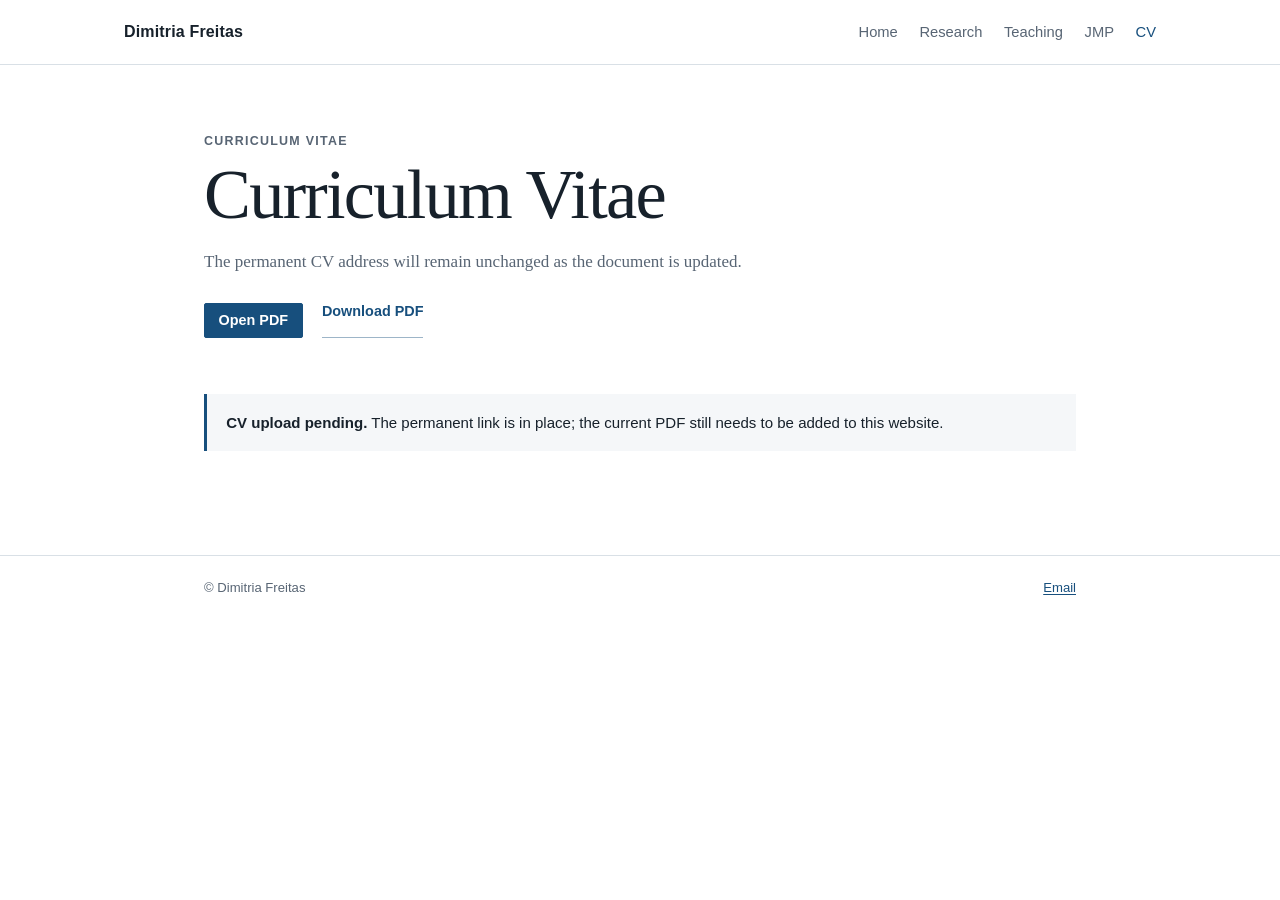
==== cv/index.html @ 542559e3 "Add static academic website for Dimitria Freitas with pages, assets, and SEO files ### Motivation  -" ====
<!DOCTYPE html><html lang="en"><head><meta charset="utf-8"><meta name="viewport" content="width=device-width,initial-scale=1"><title>Curriculum Vitae | Dimitria Freitas</title><meta name="description" content="Curriculum vitae of economist Dimitria Freitas."><link rel="canonical" href="https://dndfreitas.github.io/cv/"><meta property="og:type" content="website"><meta property="og:title" content="Curriculum Vitae | Dimitria Freitas"><meta property="og:description" content="Curriculum vitae of economist Dimitria Freitas."><meta property="og:url" content="https://dndfreitas.github.io/cv/"><link rel="icon" href="../favicon.svg" type="image/svg+xml"><link rel="stylesheet" href="../assets/css/styles.css"></head><body>
<a class="skip-link" href="#main">Skip to main content</a><header class="site-header"><div class="nav-wrap"><a class="site-name" href="../">Dimitria Freitas</a><nav class="site-nav" aria-label="Main navigation"><ul><li><a href="../">Home</a></li><li><a href="../research/">Research</a></li><li><a href="../teaching/">Teaching</a></li><li><a href="../jmp/">JMP</a></li><li><a href="./" aria-current="page">CV</a></li></ul></nav></div></header>
<main id="main"><header class="page-intro"><p class="section-label">Curriculum Vitae</p><h1 class="page-title">Curriculum Vitae</h1><p>The permanent CV address will remain unchanged as the document is updated.</p><div class="link-row"><a class="primary" href="../files/Dimitria_Freitas_CV.pdf">Open PDF</a><a href="../files/Dimitria_Freitas_CV.pdf" download>Download PDF</a></div></header>
<!-- TODO: Add the PDF viewer below when files/Dimitria_Freitas_CV.pdf has been provided. Suggested markup: <object class="pdf-viewer" data="../files/Dimitria_Freitas_CV.pdf" type="application/pdf"><p>Your browser cannot display this PDF. <a href="../files/Dimitria_Freitas_CV.pdf">Open it directly</a>.</p></object> -->
<div class="notice" role="note"><strong>CV upload pending.</strong> The permanent link is in place; the current PDF still needs to be added to this website.</div></main><footer class="site-footer"><div class="footer-wrap"><span>© Dimitria Freitas</span><a href="mailto:dimitria.freitas@hu-berlin.de">Email</a></div></footer></body></html>
---- assets/css/styles.css ----
:root{--ink:#17212b;--muted:#586574;--blue:#174f7d;--blue-dark:#103a5d;--line:#d9e0e6;--paper:#fff;--soft:#f5f7f9;--serif:Georgia,"Times New Roman",serif;--sans:-apple-system,BlinkMacSystemFont,"Segoe UI",Helvetica,Arial,sans-serif}
*{box-sizing:border-box}html{scroll-behavior:smooth}body{margin:0;background:var(--paper);color:var(--ink);font:17px/1.68 var(--serif)}a{color:var(--blue);text-underline-offset:.18em;text-decoration-thickness:.06em}a:hover{color:var(--blue-dark)}a:focus-visible{outline:3px solid #f0b429;outline-offset:3px;border-radius:2px}.skip-link{position:absolute;left:-9999px;top:.5rem;z-index:10;padding:.55rem .8rem;background:var(--ink);color:#fff;font-family:var(--sans)}.skip-link:focus{left:.5rem}.site-header{border-bottom:1px solid var(--line)}.nav-wrap{max-width:1080px;margin:auto;padding:1.1rem 1.5rem;display:flex;justify-content:space-between;align-items:baseline;gap:1.5rem}.site-name{font:600 1rem var(--sans);color:var(--ink);text-decoration:none;letter-spacing:.01em}.site-nav ul{display:flex;flex-wrap:wrap;gap:.35rem 1.35rem;margin:0;padding:0;list-style:none}.site-nav a{font:500 .92rem var(--sans);color:var(--muted);text-decoration:none}.site-nav a[aria-current=page],.site-nav a:hover{color:var(--blue)}main{max-width:920px;margin:auto;padding:4.25rem 1.5rem 5rem}.hero{display:grid;grid-template-columns:minmax(0,1fr) 190px;gap:3.5rem;align-items:start}.eyebrow,.section-label{margin:0 0 .45rem;color:var(--blue);font:650 .78rem/1.35 var(--sans);letter-spacing:.1em;text-transform:uppercase}.hero h1,.page-title{margin:0 0 .45rem;font:500 clamp(2.5rem,6vw,4.4rem)/1.06 var(--serif);letter-spacing:-.025em}.market{margin:.5rem 0 1.3rem;color:var(--blue-dark);font:600 1.1rem/1.4 var(--sans)}.affiliation{margin:.15rem 0;font-family:var(--sans);font-size:1rem;line-height:1.55}.fields{margin:1.4rem 0 .9rem;font:600 .96rem/1.65 var(--sans);color:#334657}.identity{max-width:690px;margin:0;font-size:1.15rem;line-height:1.6}.portrait{width:100%;height:auto;display:block;border:1px solid var(--line)}.link-row{display:flex;flex-wrap:wrap;gap:.55rem 1.2rem;margin:1.6rem 0 0;font:600 .9rem var(--sans)}.link-row a{text-decoration:none;border-bottom:1px solid #9db5c8;padding-bottom:.15rem}.link-row .primary{padding:.55rem .85rem;color:#fff;background:var(--blue);border:1px solid var(--blue);border-radius:2px}.section{margin-top:4.5rem;padding-top:2.6rem;border-top:1px solid var(--line)}h2{margin:0 0 1.6rem;font:500 2rem/1.2 var(--serif);letter-spacing:-.015em}h3{margin:0 0 .4rem;font:600 1.27rem/1.35 var(--serif)}.paper+.paper{margin-top:2.7rem;padding-top:2.3rem;border-top:1px solid var(--line)}.paper-title a{text-decoration:none}.meta{margin:.25rem 0 .7rem;color:var(--muted);font:500 .92rem/1.55 var(--sans)}.abstract{margin:.7rem 0;max-width:790px}.presentations{margin:1rem 0 0;color:var(--muted);font-size:.94rem}.selected-grid{display:grid;grid-template-columns:1fr 1fr;gap:2.3rem 3.2rem}.selected-grid .paper{margin:0;padding:0;border:0}.notice{margin:1.5rem 0;padding:1rem 1.2rem;border-left:3px solid var(--blue);background:var(--soft);font-family:var(--sans);font-size:.94rem}.pdf-viewer{width:100%;height:78vh;min-height:560px;margin-top:1.5rem;border:1px solid var(--line)}.teaching-group+.teaching-group{margin-top:2.8rem}.course-list{padding:0;list-style:none}.course-list li{display:grid;grid-template-columns:minmax(0,1fr) auto;gap:1rem;padding:.75rem 0;border-bottom:1px solid var(--line)}.term{color:var(--muted);font:500 .9rem var(--sans);white-space:nowrap}.compact{margin:.5rem 0}.site-footer{border-top:1px solid var(--line);color:var(--muted);font:500 .82rem var(--sans)}.footer-wrap{max-width:920px;margin:auto;padding:1.5rem;display:flex;justify-content:space-between;gap:1rem}.page-intro{max-width:720px;margin-bottom:3.5rem}.page-intro p{color:var(--muted)}
@media(max-width:700px){body{font-size:16px}.nav-wrap{display:block;padding:1rem}.site-nav{margin-top:.85rem}.site-nav ul{gap:.55rem 1rem}.hero{grid-template-columns:1fr;gap:2rem}.portrait{width:150px}main{padding:2.8rem 1.1rem 4rem}.selected-grid{grid-template-columns:1fr}.course-list li{display:block}.term{display:block;margin-top:.2rem}.footer-wrap{display:flex;flex-direction:column}.pdf-viewer{min-height:420px;height:65vh}}
@media(prefers-reduced-motion:reduce){html{scroll-behavior:auto}}
@media print{.site-header,.site-footer,.skip-link{display:none}main{max-width:none;padding:0}.section{break-inside:avoid}a{color:inherit}}
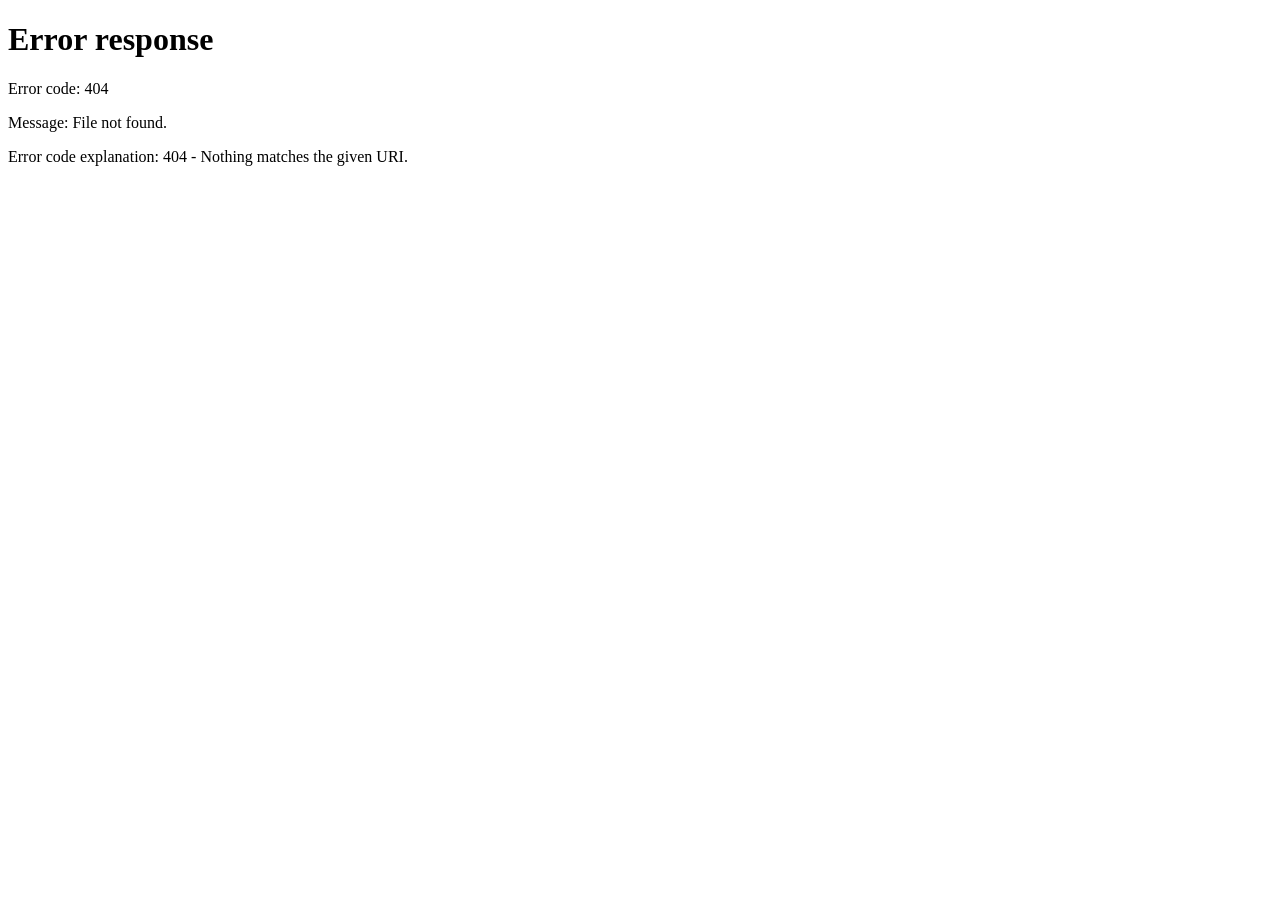
==== commit 87d17a64: "Redesign academic website" ====
--- a/cv/index.html
+++ b/cv/index.html
@@ -1,5 +1,24 @@
-<!DOCTYPE html><html lang="en"><head><meta charset="utf-8"><meta name="viewport" content="width=device-width,initial-scale=1"><title>Curriculum Vitae | Dimitria Freitas</title><meta name="description" content="Curriculum vitae of economist Dimitria Freitas."><link rel="canonical" href="https://dndfreitas.github.io/cv/"><meta property="og:type" content="website"><meta property="og:title" content="Curriculum Vitae | Dimitria Freitas"><meta property="og:description" content="Curriculum vitae of economist Dimitria Freitas."><meta property="og:url" content="https://dndfreitas.github.io/cv/"><link rel="icon" href="../favicon.svg" type="image/svg+xml"><link rel="stylesheet" href="../assets/css/styles.css"></head><body>
-<a class="skip-link" href="#main">Skip to main content</a><header class="site-header"><div class="nav-wrap"><a class="site-name" href="../">Dimitria Freitas</a><nav class="site-nav" aria-label="Main navigation"><ul><li><a href="../">Home</a></li><li><a href="../research/">Research</a></li><li><a href="../teaching/">Teaching</a></li><li><a href="../jmp/">JMP</a></li><li><a href="./" aria-current="page">CV</a></li></ul></nav></div></header>
-<main id="main"><header class="page-intro"><p class="section-label">Curriculum Vitae</p><h1 class="page-title">Curriculum Vitae</h1><p>The permanent CV address will remain unchanged as the document is updated.</p><div class="link-row"><a class="primary" href="../files/Dimitria_Freitas_CV.pdf">Open PDF</a><a href="../files/Dimitria_Freitas_CV.pdf" download>Download PDF</a></div></header>
-<!-- TODO: Add the PDF viewer below when files/Dimitria_Freitas_CV.pdf has been provided. Suggested markup: <object class="pdf-viewer" data="../files/Dimitria_Freitas_CV.pdf" type="application/pdf"><p>Your browser cannot display this PDF. <a href="../files/Dimitria_Freitas_CV.pdf">Open it directly</a>.</p></object> -->
-<div class="notice" role="note"><strong>CV upload pending.</strong> The permanent link is in place; the current PDF still needs to be added to this website.</div></main><footer class="site-footer"><div class="footer-wrap"><span>© Dimitria Freitas</span><a href="mailto:dimitria.freitas@hu-berlin.de">Email</a></div></footer></body></html>
+<!DOCTYPE html>
+<html lang="en">
+  <head>
+    <meta charset="utf-8" >
+    <meta name="viewport" content="width=device-width, initial-scale=1" >
+    <meta
+      http-equiv="refresh"
+      content="0; url=../files/Dimitria_Freitas_CV.pdf"
+    >
+    <meta name="robots" content="noindex" >
+    <title>Curriculum Vitae | Dimitria Freitas</title>
+    <link
+      rel="canonical"
+      href="https://dndfreitas.github.io/files/Dimitria_Freitas_CV.pdf"
+    >
+  </head>
+  <body>
+    <p>
+      <a href="../files/Dimitria_Freitas_CV.pdf"
+        >Open Dimitria Freitas's curriculum vitae [PDF]</a
+      >.
+    </p>
+  </body>
+</html>
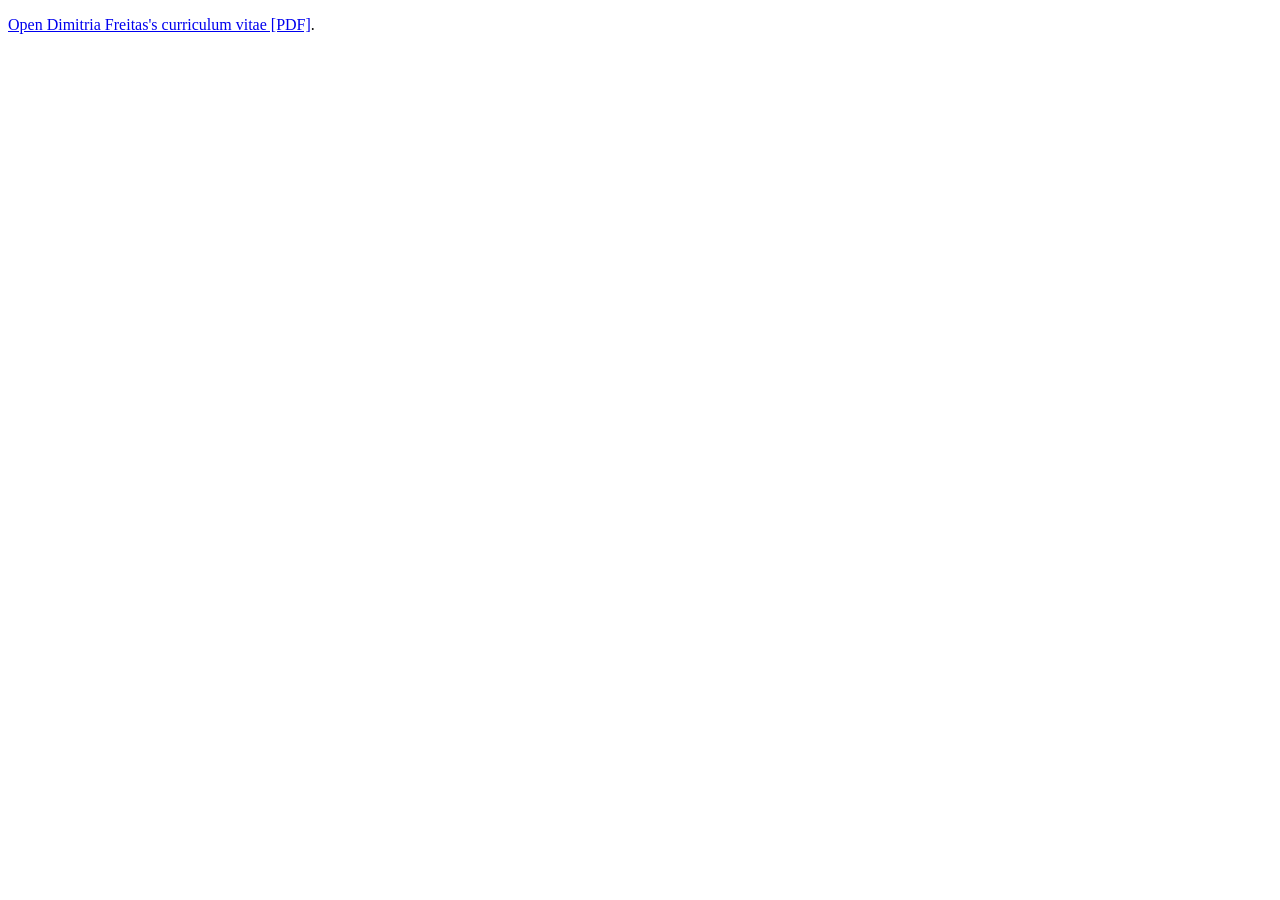
==== commit 136ee7a4: "Configure custom-domain metadata" ====
--- a/cv/index.html
+++ b/cv/index.html
@@ -11,7 +11,7 @@
     <title>Curriculum Vitae | Dimitria Freitas</title>
     <link
       rel="canonical"
-      href="https://dndfreitas.github.io/files/Dimitria_Freitas_CV.pdf"
+      href="https://dimitriafreitas.com/files/Dimitria_Freitas_CV.pdf"
     >
   </head>
   <body>
